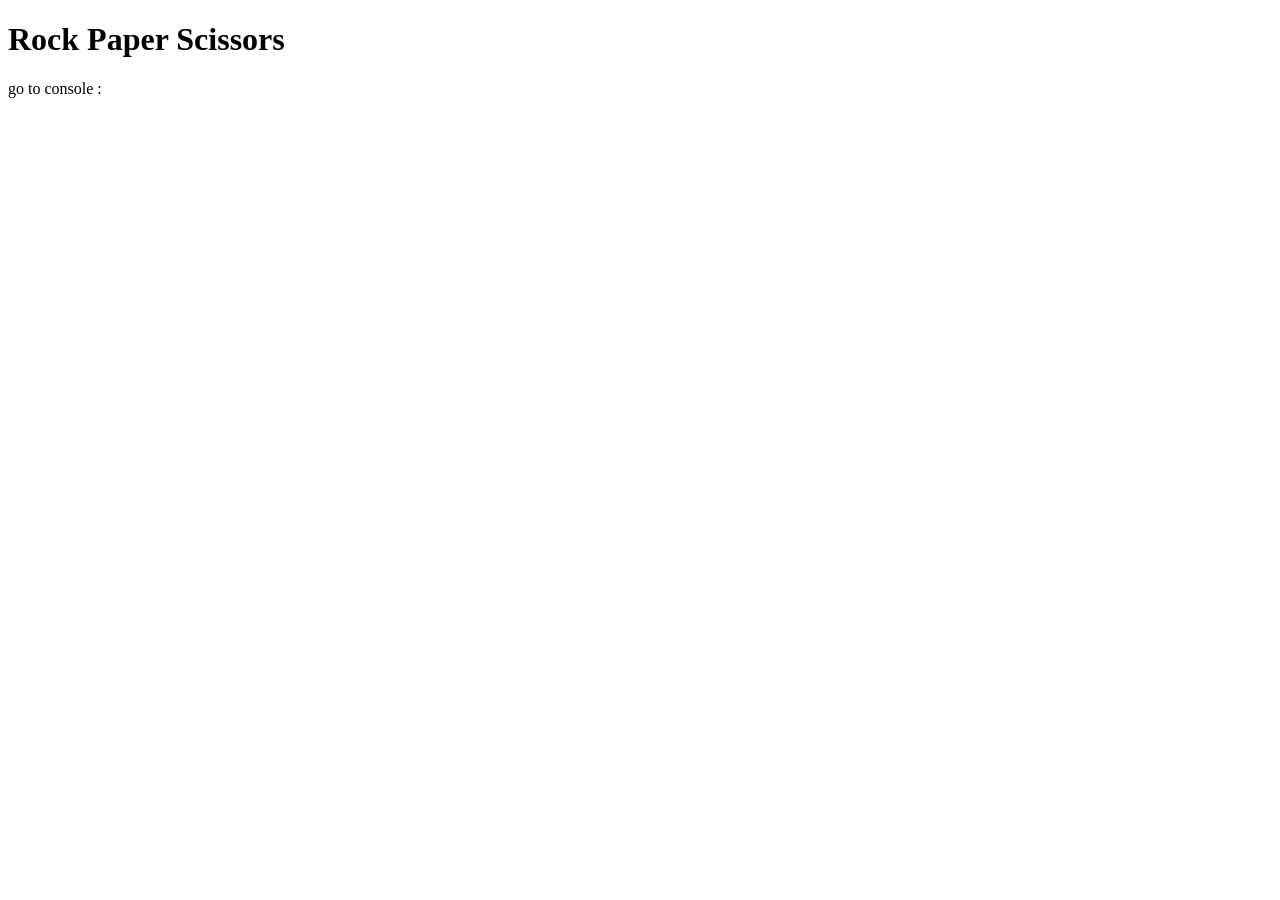
==== index.html @ 783d8bcc "Renamed the html The html was renamed to index.html for github." ====
<!DOCTYPE html>
<html lang="en">
<head>
  <meta charset="UTF-8">
  <meta name="viewport" content="width=device-width, initial-scale=1.0">
  <title>Document</title>
</head>
<body>
  <h1>Rock Paper Scissors</h1>
  <p>go to console :</p>
  <script src="js1.js"></script>
</body>
</html>
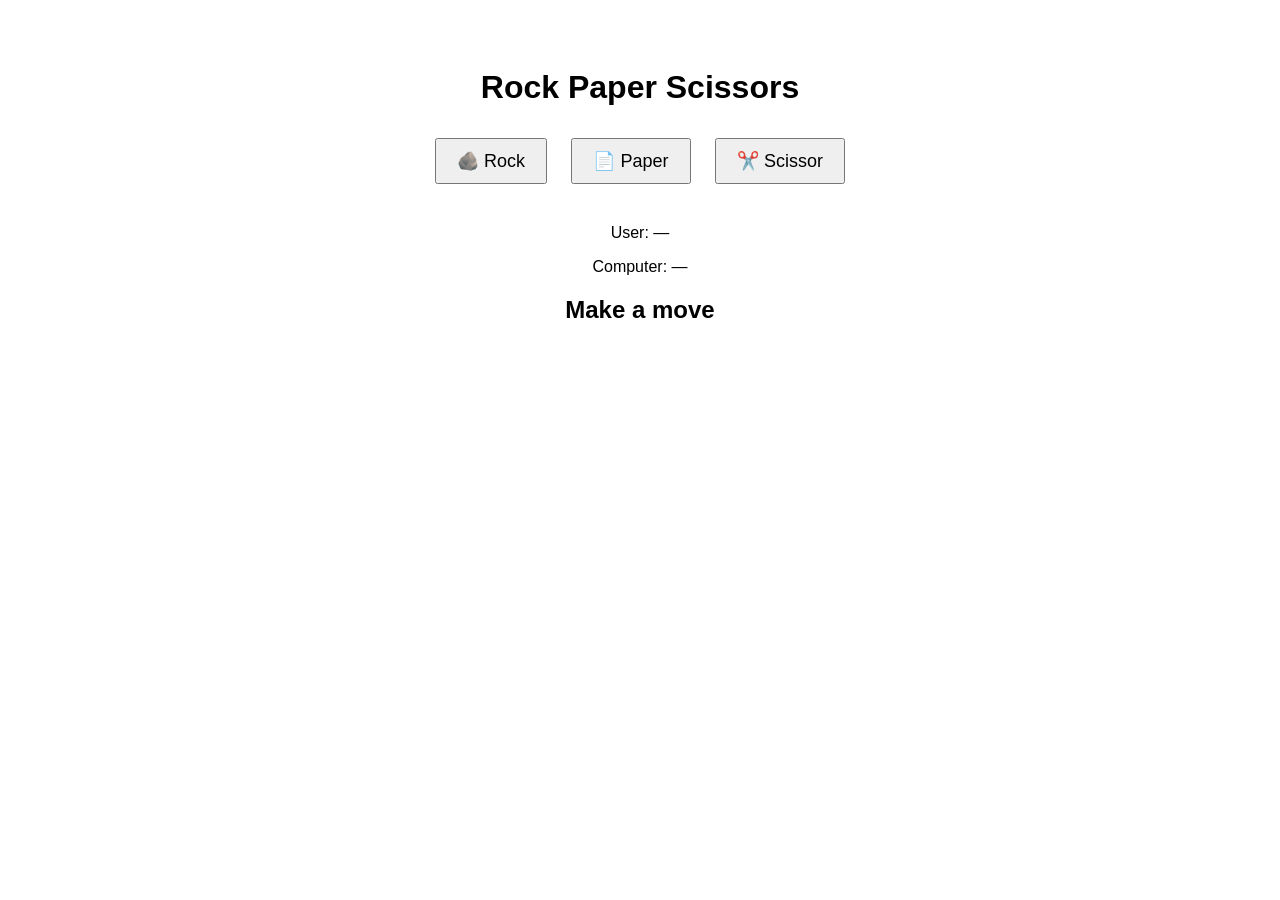
==== commit af7ea225: "A UI was added." ====
--- a/index.html
+++ b/index.html
@@ -1,13 +1,26 @@
 <!DOCTYPE html>
 <html lang="en">
 <head>
-  <meta charset="UTF-8">
-  <meta name="viewport" content="width=device-width, initial-scale=1.0">
-  <title>Document</title>
+  <meta charset="UTF-8" />
+  <title>Rock Paper Scissors</title>
+  <link rel="stylesheet" href="style.css" />
 </head>
 <body>
+
   <h1>Rock Paper Scissors</h1>
-  <p>go to console :</p>
+
+  <div class="choices">
+    <button data-choice="rock">🪨 Rock</button>
+    <button data-choice="paper">📄 Paper</button>
+    <button data-choice="scissor">✂️ Scissor</button>
+  </div>
+
+  <div class="fin">
+    <p>User: <span id="user">—</span></p>
+    <p>Computer: <span id="computer">—</span></p>
+    <h2 id="final">Make a move</h2>
+  </div>
+
   <script src="js1.js"></script>
 </body>
-</html>+</html>
--- a/style.css
+++ b/style.css
@@ -0,0 +1,20 @@
+body {
+  font-family: Arial, sans-serif;
+  text-align: center;
+  padding: 40px;
+}
+
+.choices button {
+  font-size: 18px;
+  margin: 10px;
+  padding: 10px 20px;
+  cursor: pointer;
+}
+
+.fin {
+  margin-top: 30px;
+}
+
+#final {
+  margin-top: 20px;
+}
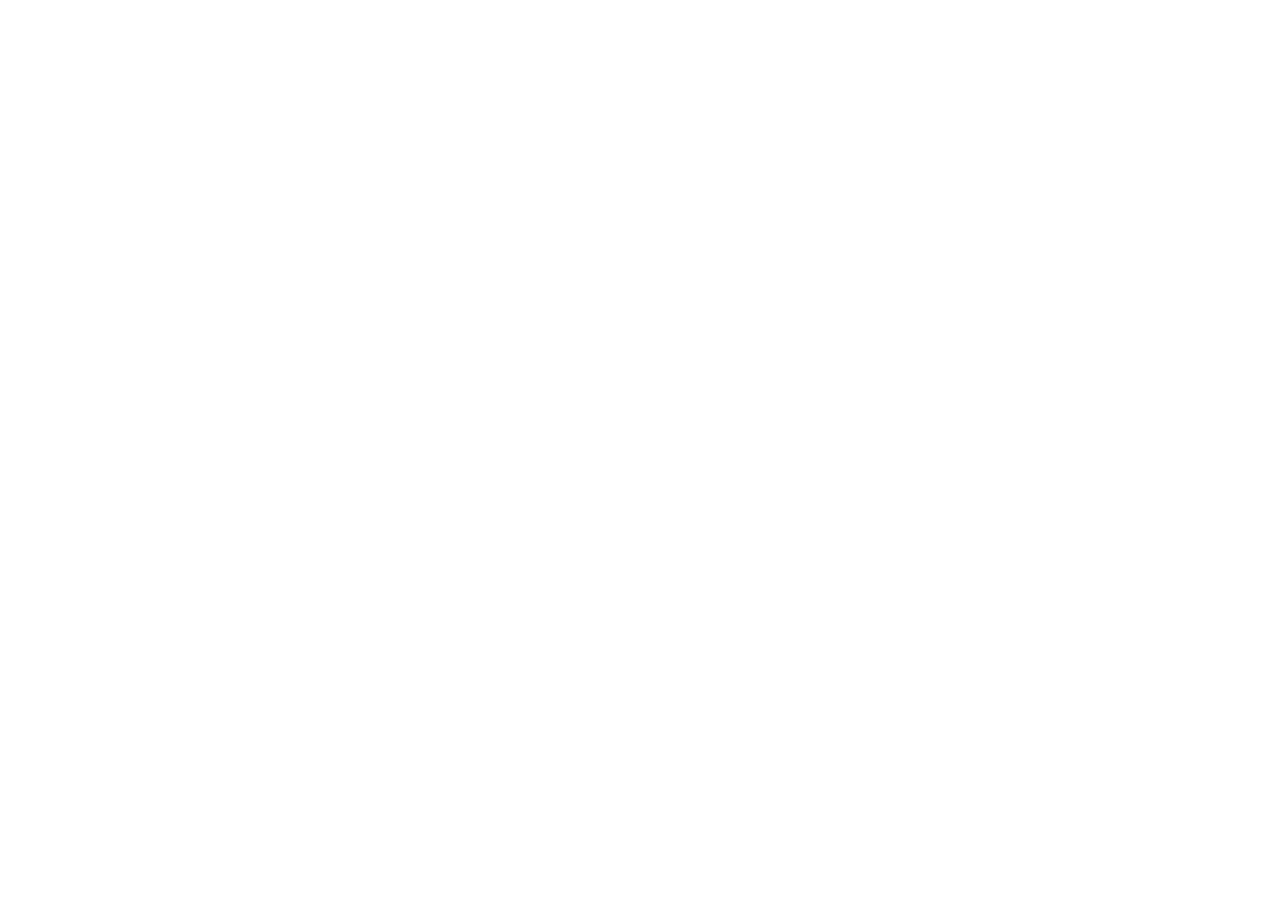
==== commit 8eb15b04: "Made everything to default." ====
--- a/index.html
+++ b/index.html
@@ -1,26 +1,12 @@
 <!DOCTYPE html>
 <html lang="en">
 <head>
-  <meta charset="UTF-8" />
+  <meta charse  t="UTF-8" />
   <title>Rock Paper Scissors</title>
   <link rel="stylesheet" href="style.css" />
 </head>
 <body>
-
-  <h1>Rock Paper Scissors</h1>
-
-  <div class="choices">
-    <button data-choice="rock">🪨 Rock</button>
-    <button data-choice="paper">📄 Paper</button>
-    <button data-choice="scissor">✂️ Scissor</button>
-  </div>
-
-  <div class="fin">
-    <p>User: <span id="user">—</span></p>
-    <p>Computer: <span id="computer">—</span></p>
-    <h2 id="final">Make a move</h2>
-  </div>
-
+  
   <script src="js1.js"></script>
 </body>
 </html>
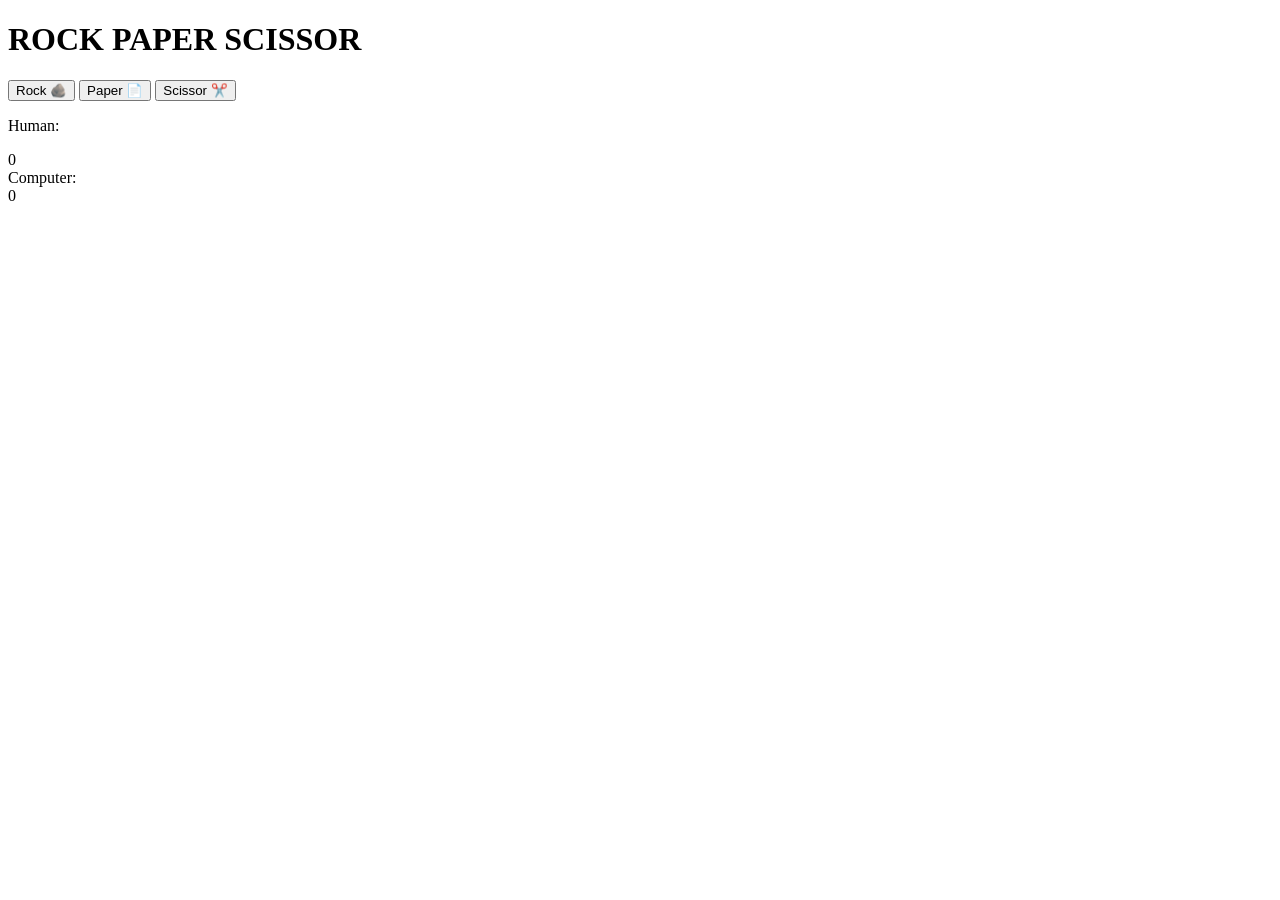
==== commit 33a1788b: "a ui was added in the rps-ui branch." ====
--- a/index.html
+++ b/index.html
@@ -1,12 +1,18 @@
 <!DOCTYPE html>
 <html lang="en">
-<head>
-  <meta charse  t="UTF-8" />
-  <title>Rock Paper Scissors</title>
-  <link rel="stylesheet" href="style.css" />
-</head>
-<body>
-  
-  <script src="js1.js"></script>
-</body>
-</html>
+  <head>
+    <meta charse  t="UTF-8" />
+    <title>Rock Paper Scissors</title>
+    <link rel="stylesheet" href="style.css" />
+  </head>
+  <body>
+    <h1>ROCK PAPER SCISSOR</h1>
+    <button id="rock">Rock 🪨</button>
+    <button id="paper">Paper 📄</button>
+    <button id="scissor">Scissor ✂️</button>
+    <div class="announce"></div>
+    <p>Human: <div class="humanScore"></div> Computer: <div class="computerScore"></div></p>
+    <div class="final"></div>
+    <script src="js1.js"></script>
+  </body>
+</html>
